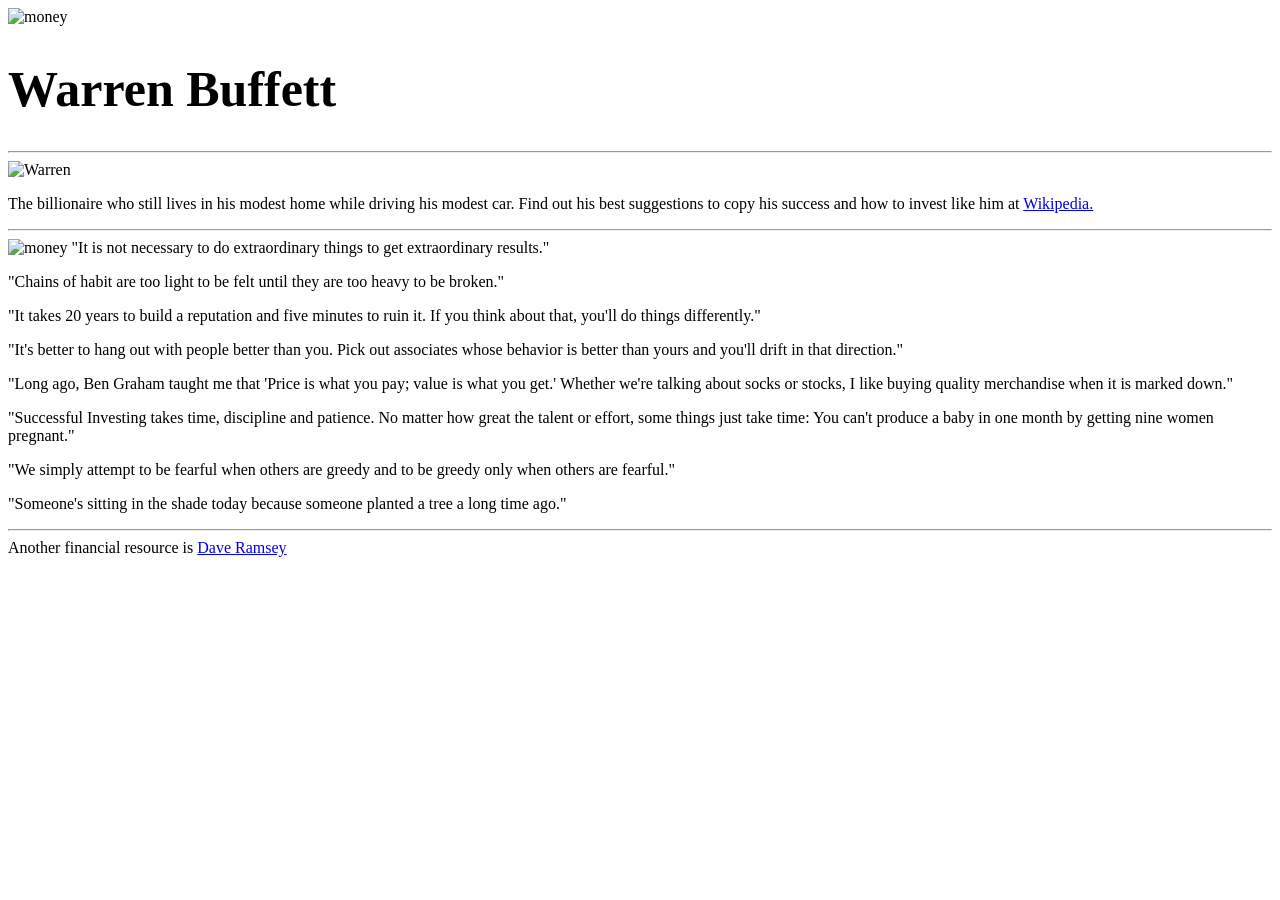
==== docs/index.html @ 803af1da "docs folder" ====
<!DOCTYPE html>
<html>
<meta name="viewport" content="width=device-width, initial-scale=1.0">
<head>
  <link rel="stylesheet" href="styling.css">
  <title> Warren Buffett</title>
</head>
  <img id="money-money" src="https://images.unsplash.com/photo-1526304640581-d334cdbbf45e?ixlib=rb-1.2.1&ixid=eyJhcHBfaWQiOjEyMDd9&auto=format&fit=crop&w=1050&q=80" alt="money">
<body id="main">
  <h1 id="title" style="font-size:50px;">
    Warren Buffett
  </h1>
  <hr> </hr>
  <div id="img-div">
    <img id="image2" alt="Warren" class="responsive" src="https://fm.cnbc.com/applications/cnbc.com/resources/img/editorial/2018/01/10/104938454-_Y2A0131.1910x1000.2x.JPG">
    <p id ="img-caption" class="img-caption">           
      The billionaire who still lives in his modest home while driving his modest car. Find out his best suggestions to copy his success and how to invest like him at <a id="tribute-link" target="_blank" href="https://en.wikipedia.org/wiki/Warren_Buffett">Wikipedia.</a>
    </p>
      <hr> </hr>
    <div id="tribute-info">
      <img id="money-money" src="https://images.unsplash.com/photo-1526304640581-d334cdbbf45e?ixlib=rb-1.2.1&ixid=eyJhcHBfaWQiOjEyMDd9&auto=format&fit=crop&w=1050&q=80" alt="money">
      "It is not necessary to do extraordinary things to get extraordinary results."
      <p>
        "Chains of habit are too light to be felt until they are too heavy to be broken."
      </p>
      <p>
        "It takes 20 years to build a reputation and five minutes to ruin it. If you think about that, you'll do things differently." 
      </p>
      <p> 
        "It's better to hang out with people better than you. Pick out associates whose behavior is better than yours and you'll drift in that direction." 
      </p>
      <p> 
        "Long ago, Ben Graham taught me that 'Price is what you pay; value is what you get.' Whether we're talking about socks or stocks, I like buying quality merchandise when it is marked down."
      </p>
      <p> 
        "Successful Investing takes time, discipline and patience. No matter how great the talent or effort, some things just take time: You can't produce a baby in one month by getting nine women pregnant."
      </p>
      <p>
        "We simply attempt to be fearful when others are greedy and to be greedy only when others are fearful."
      </p>
      <p> 
        "Someone's sitting in the shade today because someone planted a tree a long time ago."
      </p>
      
    </div> 
  <hr> </hr>
  </div>
</body>

<footer id="footer-notes" class="foot-class">
  Another financial resource is 
  <a target="_blank" href="https://www.daveramsey.com/"> Dave Ramsey
  </footer>
</html>
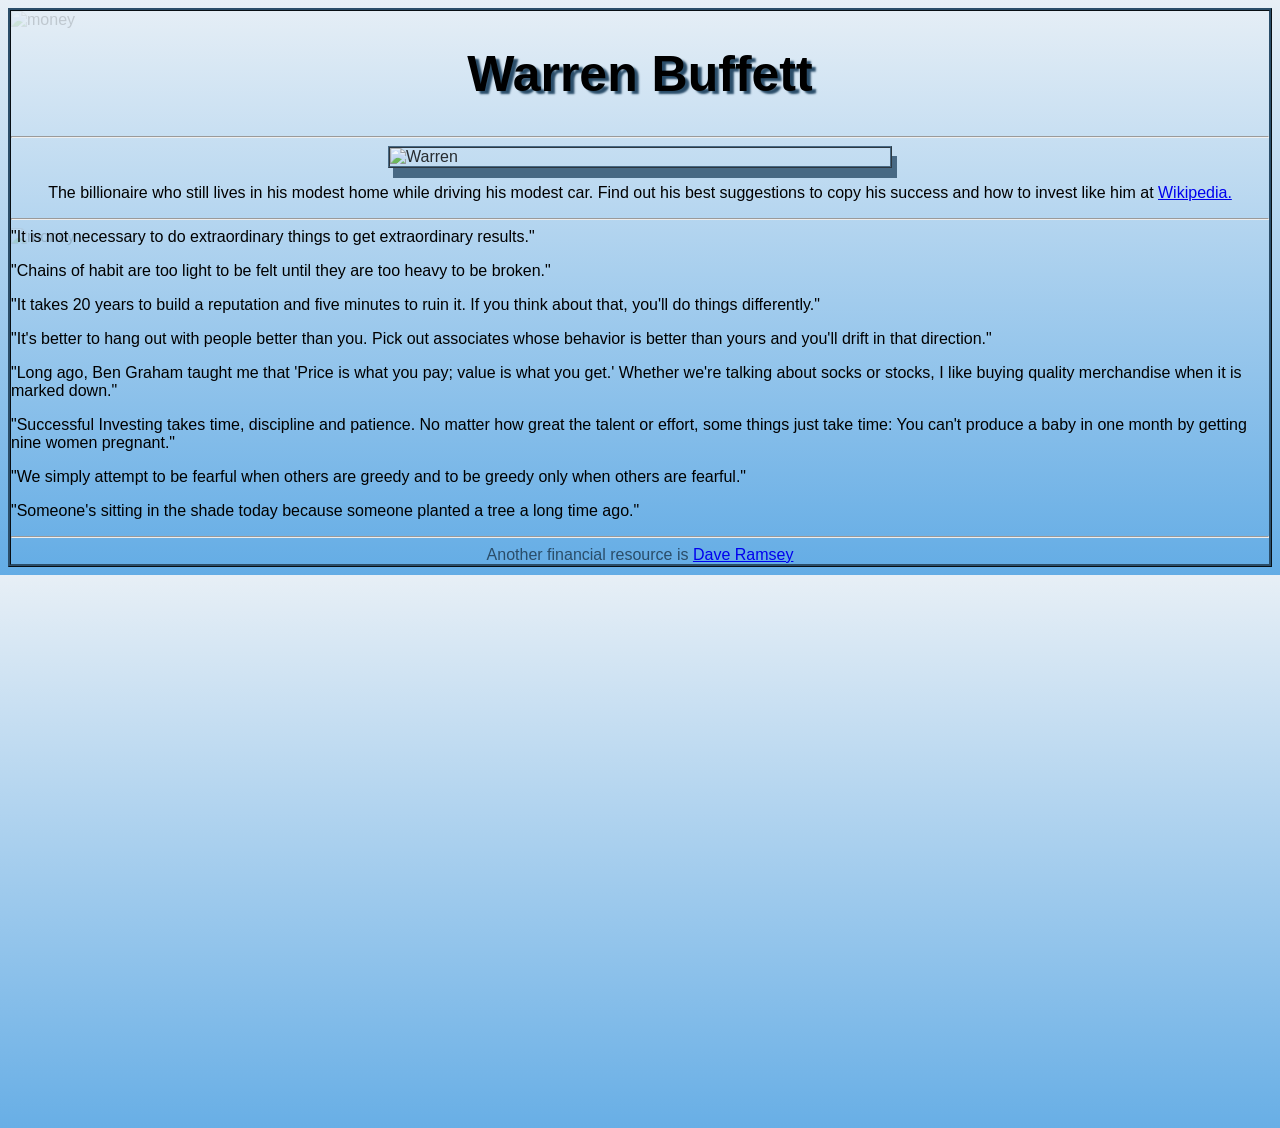
==== commit 7b1a67e3: "Fixed" ====
--- a/docs/index.html
+++ b/docs/index.html
@@ -2,7 +2,7 @@
 <html>
 <meta name="viewport" content="width=device-width, initial-scale=1.0">
 <head>
-  <link rel="stylesheet" href="styling.css">
+  <link rel="stylesheet" href="index.css">
   <title> Warren Buffett</title>
 </head>
   <img id="money-money" src="https://images.unsplash.com/photo-1526304640581-d334cdbbf45e?ixlib=rb-1.2.1&ixid=eyJhcHBfaWQiOjEyMDd9&auto=format&fit=crop&w=1050&q=80" alt="money">
--- a/docs/index.css
+++ b/docs/index.css
@@ -0,0 +1,77 @@
+body {
+    background: linear-gradient(to bottom, #e7eff6 0%,     #63ace5 100%);
+    border: 3px ridge #2a4d69;
+    border-style: ridge;
+    font-family: "Comic Sans MS", cursive, sans-serif;
+    }
+  .foot-class {
+    text-align: center;
+    color: #2a4d69;
+    font-family: "Comic Sans MS", cursive, sans-serif;
+    }
+  h1 {
+    text-align: center;
+    text-shadow: 4px 3px 2px #2a4d69;
+    font-family: "Comic Sans MS", cursive, sans-serif;
+    }
+  .img-caption {
+    text-align: center;
+    }
+  #image2{
+    animation-duration: 3s;
+    animation-name: slidein;
+    }
+  #money-money {
+    position: absolute;
+    opacity: 0.15;
+    z-index: -1;
+    height: 100%;
+    animation-delay: 3s;
+    animation-duration: 10s;
+    animation-name: moneyRotate;
+    }
+  .responsive {
+    display: block;
+    margin-left: auto;
+    margin-right: auto;
+    width: 100%;
+    height: auto;
+    border: 2px ridge #2a4d69;
+    max-width: 500px;
+    opacity: 0.8;
+    box-shadow: 5px 10px #2a4d69;
+    }
+
+  .title {
+      align: center; 
+    }
+  @keyframes slidein{
+    from{
+      width: 10%;
+  /*     -moz-transform: scale(-1, -1);
+      -o-transform: scale(-1, -1);
+      -webkit-transform: scale(-1, -1);
+      transform: scale(-1, -1); */
+      transform: rotate(45deg);
+    }
+    to{
+      width: 100%;
+    }
+  }
+  @keyframes moneyRotate{
+    from {
+      transform: rotate(45deg);
+    }
+    to {
+      transform: rotate(180deg);
+    }
+  }
+  
+  
+  
+  
+  
+  
+  
+  
+  
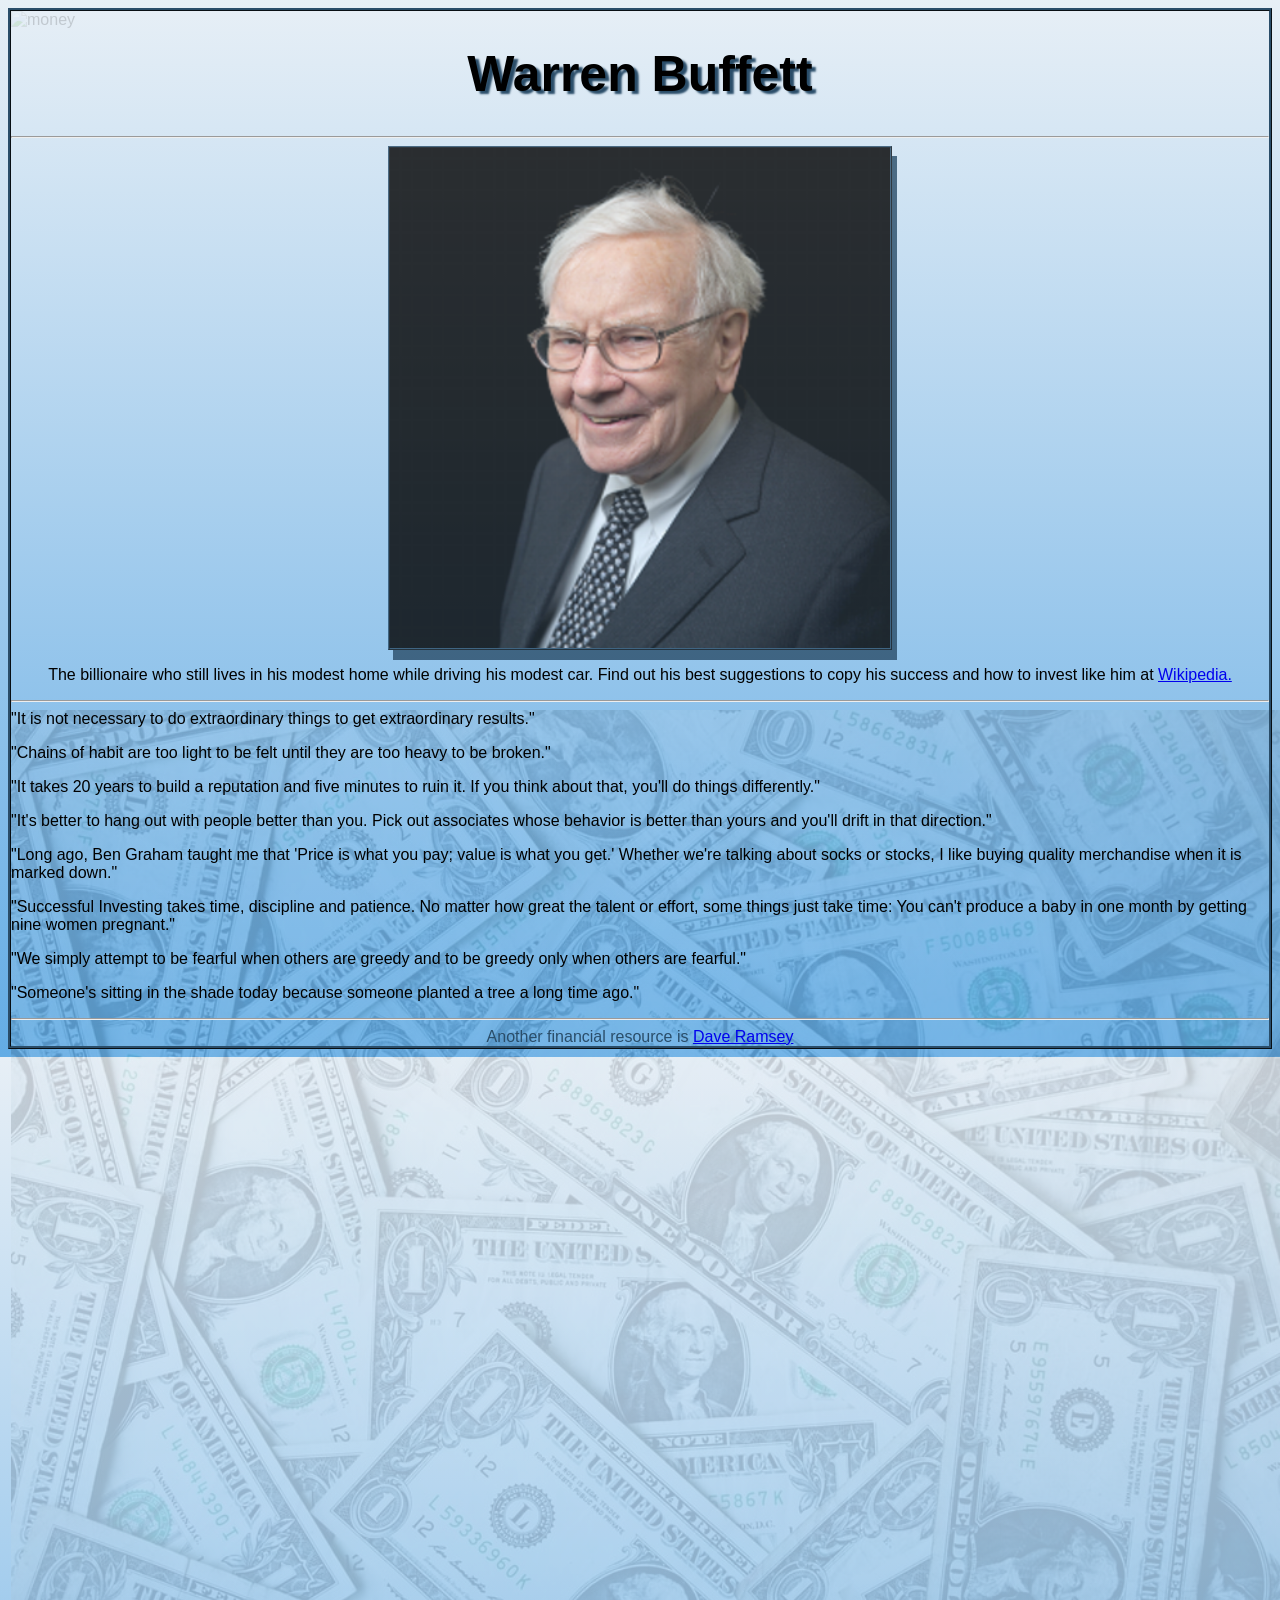
==== commit ae8d8f98: "Fixed broken image links" ====
--- a/docs/index.html
+++ b/docs/index.html
@@ -2,23 +2,24 @@
 <html>
 <meta name="viewport" content="width=device-width, initial-scale=1.0">
 <head>
-  <link rel="stylesheet" href="index.css">
+  <link type="text/css" rel="stylesheet" href="index.css">
   <title> Warren Buffett</title>
 </head>
-  <img id="money-money" src="https://images.unsplash.com/photo-1526304640581-d334cdbbf45e?ixlib=rb-1.2.1&ixid=eyJhcHBfaWQiOjEyMDd9&auto=format&fit=crop&w=1050&q=80" alt="money">
+  <img id="money-money" 
+  src="https://images.unsplash.com/photo-1526304640581-d334cdbbf45e?ixlib=rb-1.2.1&ixid=eyJhcHBfaWQiOjEyMDd9&auto=format&fit=crop&w=1050&q=80" alt="money">
 <body id="main">
   <h1 id="title" style="font-size:50px;">
     Warren Buffett
   </h1>
   <hr> </hr>
   <div id="img-div">
-    <img id="image2" alt="Warren" class="responsive" src="https://fm.cnbc.com/applications/cnbc.com/resources/img/editorial/2018/01/10/104938454-_Y2A0131.1910x1000.2x.JPG">
+    <img id="image2" alt="Warren" class="responsive" src="warrenBuffet.jpeg">
     <p id ="img-caption" class="img-caption">           
       The billionaire who still lives in his modest home while driving his modest car. Find out his best suggestions to copy his success and how to invest like him at <a id="tribute-link" target="_blank" href="https://en.wikipedia.org/wiki/Warren_Buffett">Wikipedia.</a>
     </p>
       <hr> </hr>
     <div id="tribute-info">
-      <img id="money-money" src="https://images.unsplash.com/photo-1526304640581-d334cdbbf45e?ixlib=rb-1.2.1&ixid=eyJhcHBfaWQiOjEyMDd9&auto=format&fit=crop&w=1050&q=80" alt="money">
+      <img id="money-money" src="money.jpeg" alt="money">
       "It is not necessary to do extraordinary things to get extraordinary results."
       <p>
         "Chains of habit are too light to be felt until they are too heavy to be broken."
